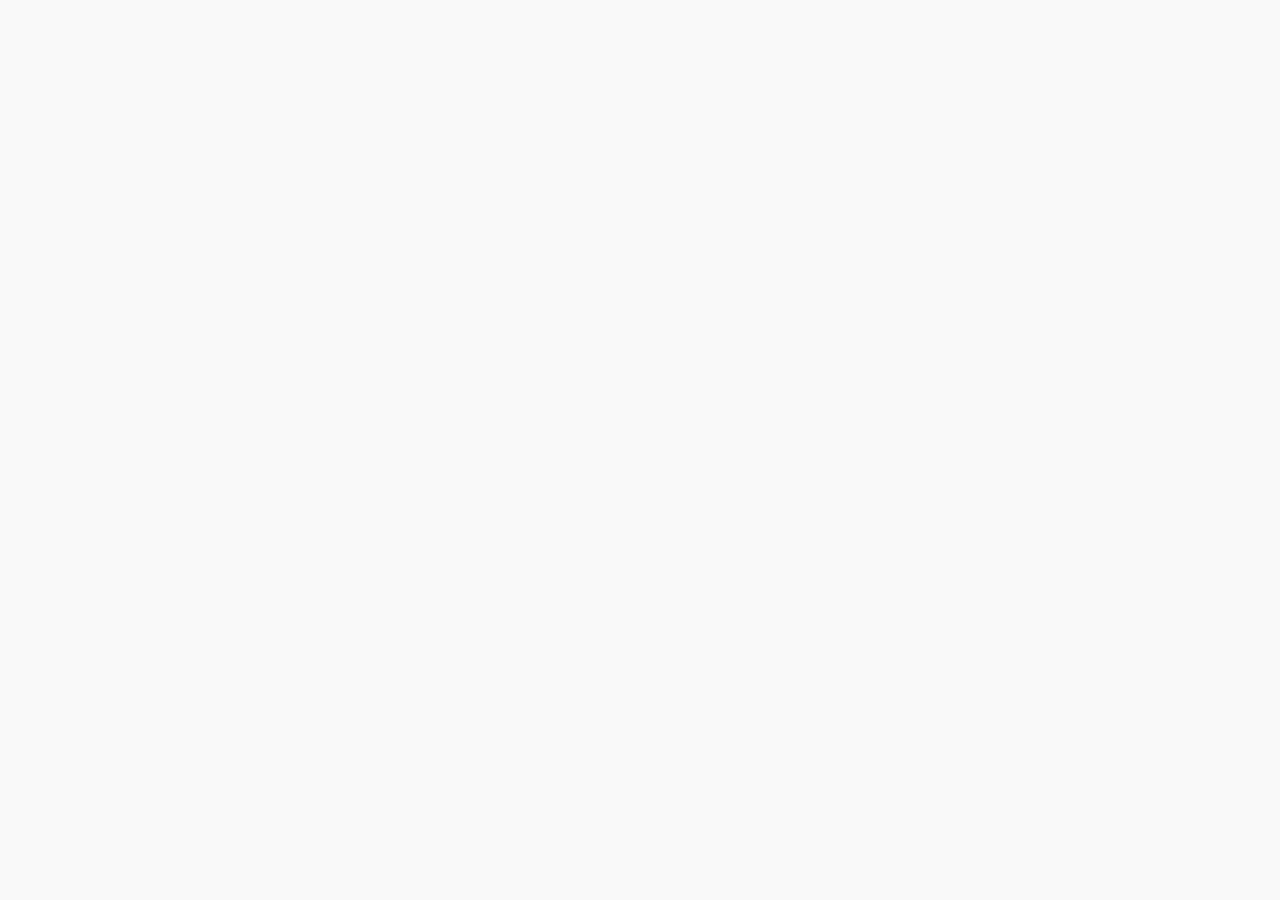
==== Proyecto/carrito.html @ df67d1e8 "Estructura Inicial" ====
<!DOCTYPE html>
<html lang="en">

<head>
    <meta charset="UTF-8">
    <meta name="viewport" content="width=device-width, initial-scale=1.0">
    <title>Carrito</title>
    <link href="https://stackpath.bootstrapcdn.com/bootstrap/4.5.2/css/bootstrap.min.css" rel="stylesheet">
    <link rel="stylesheet" href="https://cdnjs.cloudflare.com/ajax/libs/font-awesome/6.0.0-beta3/css/all.min.css">
    <link rel="stylesheet" href="css/styles.css">
</head>

<body class="bg-light">


    <script src="https://cdn.jsdelivr.net/npm/bootstrap@5.3.0/dist/js/bootstrap.bundle.min.js"></script>
    <script src="js/carrito.js"></script>
</body>

</html>
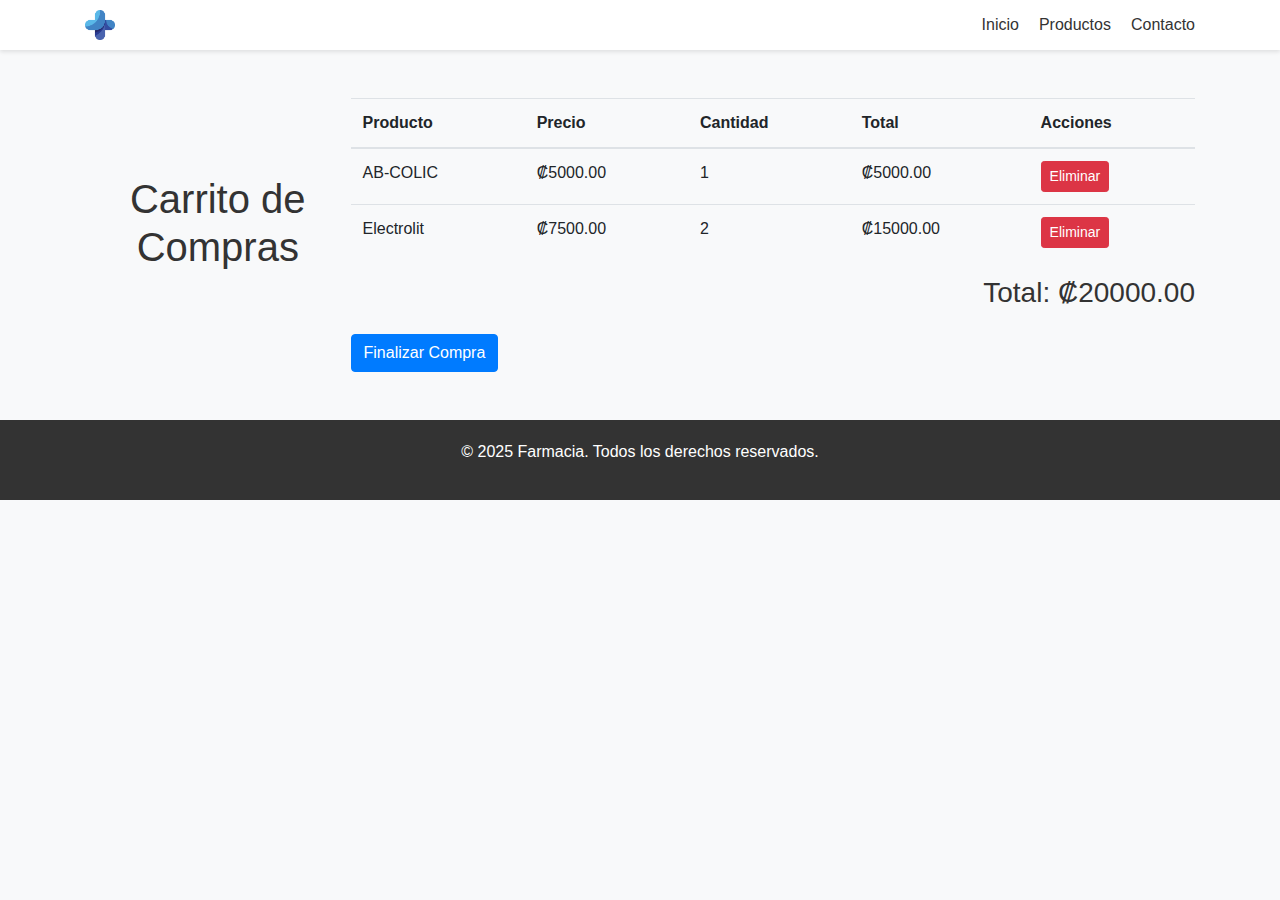
==== commit 1f99fe20: "Se agrega conf para carrito" ====
--- a/Proyecto/carrito.html
+++ b/Proyecto/carrito.html
@@ -11,8 +11,47 @@
 </head>
 
 <body class="bg-light">
-
-
+    <header>
+        <div class="container">
+            <div class="logo"><img src="img/logo.png" alt="Logo"></div>
+            <nav>
+                <ul>
+                    <li><a href="index.html">Inicio</a></li>
+                    <li><a href="catalogo.html">Productos</a></li>
+                    <li><a href="contacto.html">Contacto</a></li>
+                </ul>
+            </nav>
+        </div>
+    </header>
+    <main class="container mt-5">
+        <h1 class="text-center mb-4">Carrito de Compras</h1>
+        <div id="carrito" class="table-responsive">
+            <table class="table">
+                <thead>
+                    <tr>
+                        <th>Producto</th>
+                        <th>Precio</th>
+                        <th>Cantidad</th>
+                        <th>Total</th>
+                        <th>Acciones</th>
+                    </tr>
+                </thead>
+                <tbody id="carrito-items">
+                    <!-- Los productos del carrito se agregarán aquí dinámicamente -->
+                </tbody>
+            </table>
+            <div id="total" class="text-right">
+                <h3>Total: ₡<span id="total-price">0.00</span></h3>
+            </div>
+            <button id="checkout" class="btn btn-primary mt-3">Finalizar Compra</button>
+            <div id="empty-message" class="text-center mt-3" style="display: none;">
+                <p>Tu carrito está vacío.</p>
+            </div>
+        </div>
+    </main>
+    <footer class="text-center mt-5">
+        <p>&copy; 2025 Farmacia. Todos los derechos reservados.</p>
+    </footer>
     <script src="https://cdn.jsdelivr.net/npm/bootstrap@5.3.0/dist/js/bootstrap.bundle.min.js"></script>
     <script src="js/carrito.js"></script>
 </body>
--- a/Proyecto/css/styles.css
+++ b/Proyecto/css/styles.css
@@ -0,0 +1,274 @@
+:root {
+    --primary-color: #007bff;
+    --secondary-color: #6c757d;
+    --background-color: #f8f9fa;
+    --text-color: #333;
+    --font-family: 'Roboto', sans-serif;
+    --border-radius: 5px;
+    --box-shadow: 0 2px 5px rgba(0, 0, 0, 0.1);
+}
+
+body {
+    font-family: var(--font-family);
+    margin: 0;
+    padding: 0;
+    color: var(--text-color);
+    background-color: var(--background-color);
+    transition: background 0.3s, color 0.3s;
+}
+
+header {
+    background-color: #ffffff;
+    padding: 10px 20px;
+    box-shadow: 0 2px 4px rgba(0, 0, 0, 0.1);
+}
+
+.container {
+    display: flex;
+    align-items: center;
+    justify-content: space-between;
+}
+
+header>div {
+    display: flex;
+    justify-content: center;
+    align-items: center;
+    width: 100%;
+    max-width: 1800px;
+}
+
+.logo img {
+    height: 30px;
+    width: auto;
+}
+
+nav ul {
+    list-style: none;
+    margin: 0;
+    padding: 0;
+    display: flex;
+    gap: 20px;
+}
+
+nav ul li a {
+    text-decoration: none;
+    color: #333;
+    font-size: 16px;
+}
+
+nav ul li a:hover {
+    color: #007bff;
+}
+
+.iconos {
+    display: flex;
+    gap: 15px;
+}
+
+.iconos a {
+    color: #333;
+    font-size: 1.2em;
+    text-decoration: none;
+}
+
+.iconos a:hover {
+    color: #007bff;
+}
+
+.home {
+    position: relative;
+    background-image: url(../img/productos.jpg);
+    background-size: cover;
+    background-repeat: no-repeat;
+    background-position: center;
+    text-align: center;
+    padding: 150px 20px;
+    color: white;
+}
+
+.home h1 {
+    font-size: 2.5em;
+    margin-bottom: 20px;
+    text-shadow: 2px 2px 4px rgba(0, 0, 0, 0.5);
+}
+
+.home p {
+    font-size: 1.1em;
+    text-shadow: 1px 1px 2px rgba(0, 0, 0, 0.5);
+}
+
+.home::before {
+    content: '';
+    position: absolute;
+    top: 0;
+    left: 0;
+    width: 100%;
+    height: 100%;
+    background-color: rgba(0, 0, 0, 0.132);
+    z-index: 1;
+}
+
+.home>* {
+    position: relative;
+    z-index: 2;
+}
+
+footer {
+    background-color: var(--text-color);
+    color: #fff;
+    text-align: center;
+    padding: 20px 0;
+}
+
+.productos {
+    padding: 20px 5%;
+    background-color: #f1f1f1;
+
+}
+
+.producto-grid {
+    display: grid;
+    grid-template-columns: repeat(4, 1fr);
+    gap: 20px;
+}
+
+.producto-item {
+    background-color: #fff;
+    border: 1px solid #ddd;
+    padding: 15px;
+    text-align: center;
+    border-radius: 8px;
+    box-shadow: 0 2px 4px rgba(0, 0, 0, 0.1);
+}
+
+.producto-item img {
+    max-width: 100%;
+    height: auto;
+    border-radius: 8px;
+}
+
+.producto-item h3 {
+    font-size: 1.2em;
+    margin: 10px 0;
+}
+
+.producto-item p {
+    font-size: 0.9em;
+    color: #555;
+}
+
+.producto-item .precio {
+    font-size: 1.1em;
+    font-weight: bold;
+    color: #007bff;
+}
+
+.producto-item button {
+    background-color: #007bff;
+    color: #fff;
+    border: none;
+    padding: 10px 15px;
+    border-radius: 5px;
+    cursor: pointer;
+    margin-top: 10px;
+}
+
+.producto-item button:hover {
+    background-color: #0056b3;
+}
+
+.comments {
+    padding: 20px 5%;
+    background-color: #f9f9f9;
+}
+
+.comment-list {
+    display: grid;
+    grid-template-columns: repeat(3, 1fr);
+    gap: 20px;
+}
+
+.comment-item {
+    background-color: #fff;
+    border: 1px solid #ddd;
+    padding: 15px;
+    border-radius: 8px;
+    box-shadow: 0 2px 4px rgba(0, 0, 0, 0.1);
+}
+
+.comment-text {
+    font-size: 0.9em;
+    color: #333;
+    font-style: italic;
+}
+
+.comment-author {
+    font-size: 0.8em;
+    color: #777;
+    text-align: right;
+    margin-top: 10px;
+}
+
+.producto-detalle {
+    padding: 20px 10%;
+    background-color: #f1f1f1;
+}
+
+.producto-container {
+    display: flex;
+    gap: 10px;
+    background-color: #fff;
+    padding: 20px;
+    border-radius: 8px;
+    box-shadow: 0 2px 4px rgba(0, 0, 0, 0.1);
+}
+
+.producto-imagen {
+    flex: 1;
+}
+
+.producto-imagen img {
+    max-width: 100%;
+    height: auto;
+    border-radius: 8px;
+}
+
+.producto-info {
+    flex: 1;
+    display: flex;
+    flex-direction: column;
+    justify-content: center;
+}
+
+.producto-info h1 {
+    font-size: 2em;
+    margin-bottom: 10px;
+}
+
+.producto-info .precio {
+    font-size: 1.5em;
+    font-weight: bold;
+    color: #007bff;
+    margin-bottom: 10px;
+}
+
+.producto-info .descripcion {
+    font-size: 1em;
+    color: #555;
+    margin-bottom: 20px;
+}
+
+.producto-info .add-to-cart {
+    background-color: #007bff;
+    color: #fff;
+    border: none;
+    padding: 10px 15px;
+    border-radius: 10px;
+    cursor: pointer;
+    font-size: 1em;
+    max-width: 150px;
+}
+
+.producto-info .add-to-cart:hover {
+    background-color: #0056b3;
+}